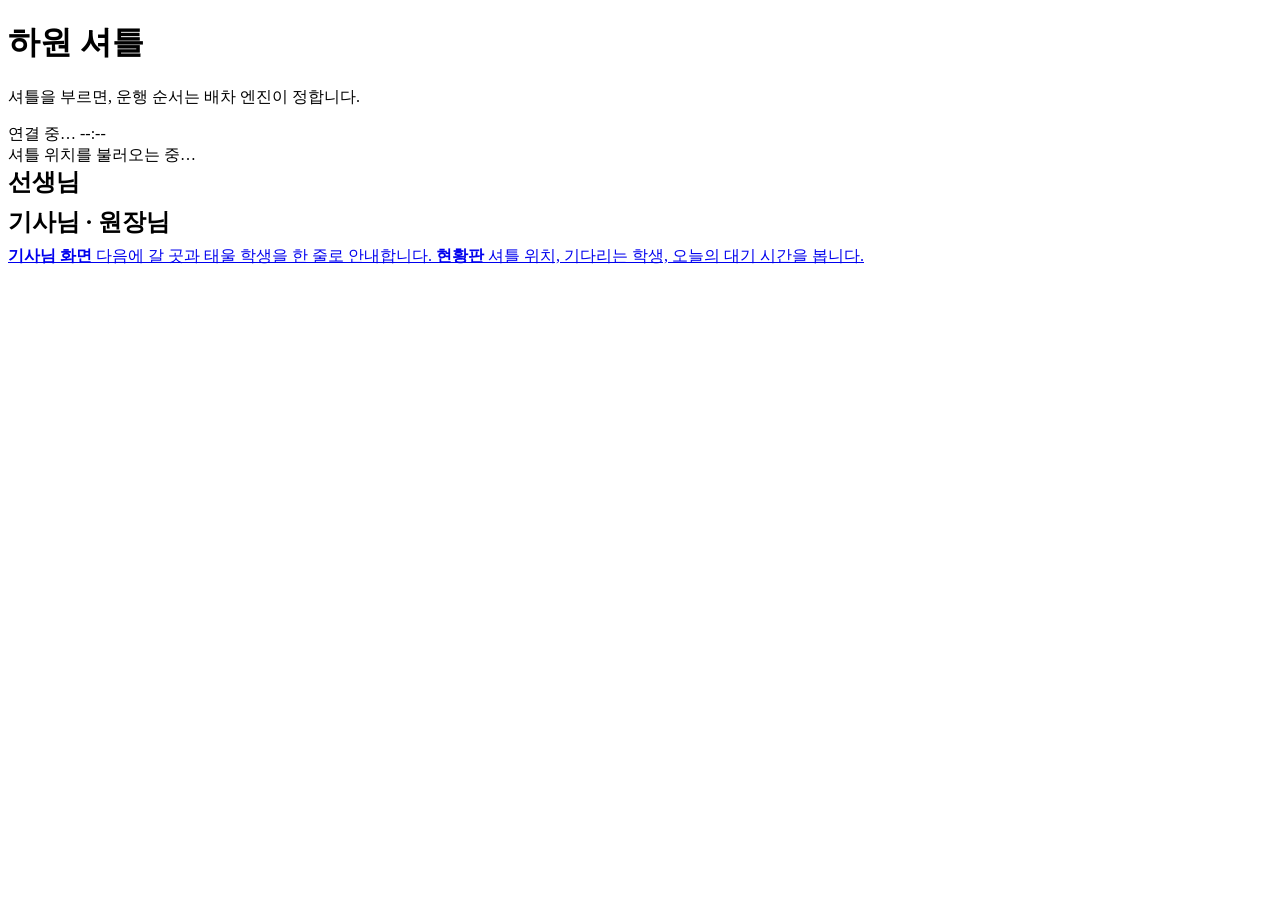
==== app/static/index.html @ 6799a6a8 "Add dispatch engine, simulator and web service - shuttle/: exact branch-and-bound route planner for " ====
<!doctype html>
<html lang="ko">
<head>
  <meta charset="utf-8">
  <meta name="viewport" content="width=device-width, initial-scale=1, viewport-fit=cover">
  <meta name="theme-color" content="#f2b705">
  <title>하원 셔틀</title>
  <link rel="icon" href="/static/icon.svg" type="image/svg+xml">
  <link rel="stylesheet" href="/static/app.css">
</head>
<body>
  <main class="wrap">
    <header class="top">
      <div>
        <h1>하원 셔틀</h1>
        <p class="sub">셔틀을 부르면, 운행 순서는 배차 엔진이 정합니다.</p>
      </div>
      <div class="chips">
        <span id="mode" class="chip">연결 중…</span>
        <span id="clock" class="chip clock">--:--</span>
      </div>
    </header>

    <div class="strip" aria-live="polite"><span class="van" aria-hidden="true"></span><span id="vehicle">셔틀 위치를 불러오는 중…</span></div>

    <section aria-labelledby="teachers">
      <h2 id="teachers" class="label" style="margin:0 0 8px">선생님</h2>
      <div class="roles" id="branches"></div>
    </section>

    <section aria-labelledby="others">
      <h2 id="others" class="label" style="margin:0 0 8px">기사님 · 원장님</h2>
      <div class="roles">
        <a class="role" href="/driver">
          <strong><span class="tag" style="background:var(--accent)"></span>기사님 화면</strong>
          <span>다음에 갈 곳과 태울 학생을 한 줄로 안내합니다.</span>
        </a>
        <a class="role" href="/board">
          <strong><span class="tag" style="background:var(--ink-2)"></span>현황판</strong>
          <span>셔틀 위치, 기다리는 학생, 오늘의 대기 시간을 봅니다.</span>
        </a>
      </div>
    </section>
  </main>

  <script type="module">
    import { connect, getJSON, h, renderTop, vehicleLine } from "/static/common.js";

    const config = await getJSON("/api/config");
    const names = Object.fromEntries(config.stops.map((s) => [s.id, s]));
    document.getElementById("branches").replaceChildren(
      ...config.branches.map((b) =>
        h("a", { class: "role", href: `/teacher?branch=${encodeURIComponent(b.id)}` },
          h("strong", {}, h("span", { class: "tag", style: "background:var(--academy)" }), `${b.name} · ${b.level}`),
          h("span", {}, `셔틀 부르기 · ${b.destinations.map((d) => names[d].short).join(" ")}`),
        ),
      ),
    );

    connect((state) => {
      renderTop(state);
      document.getElementById("vehicle").textContent = `셔틀 · ${vehicleLine(state)}`;
    });
  </script>
</body>
</html>
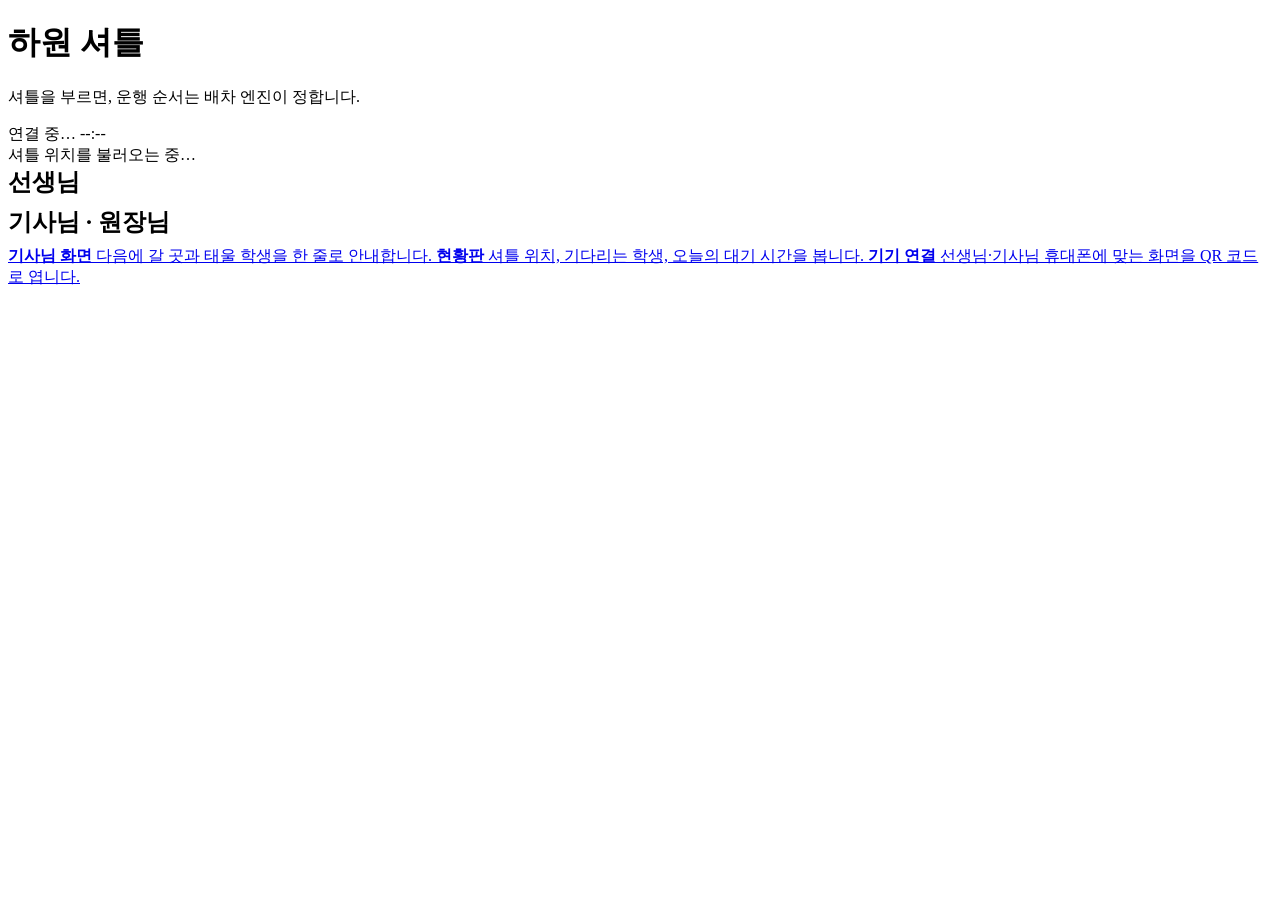
==== commit bc281186: "Make the service ready for day-to-day use Real operation is now the default flow instead of the demo" ====
--- a/app/static/index.html
+++ b/app/static/index.html
@@ -5,7 +5,9 @@
   <meta name="viewport" content="width=device-width, initial-scale=1, viewport-fit=cover">
   <meta name="theme-color" content="#f2b705">
   <title>하원 셔틀</title>
+  <link rel="manifest" href="/manifest.webmanifest">
   <link rel="icon" href="/static/icon.svg" type="image/svg+xml">
+  <link rel="apple-touch-icon" href="/static/icon-192.png">
   <link rel="stylesheet" href="/static/app.css">
 </head>
 <body>
@@ -23,6 +25,11 @@
 
     <div class="strip" aria-live="polite"><span class="van" aria-hidden="true"></span><span id="vehicle">셔틀 위치를 불러오는 중…</span></div>
 
+    <section id="mine-box" hidden aria-labelledby="mine-title">
+      <h2 id="mine-title" class="label" style="margin:0 0 8px">이 기기에서 쓰던 화면</h2>
+      <div class="roles"><a class="role" id="mine" href="/"></a></div>
+    </section>
+
     <section aria-labelledby="teachers">
       <h2 id="teachers" class="label" style="margin:0 0 8px">선생님</h2>
       <div class="roles" id="branches"></div>
@@ -39,15 +46,21 @@
           <strong><span class="tag" style="background:var(--ink-2)"></span>현황판</strong>
           <span>셔틀 위치, 기다리는 학생, 오늘의 대기 시간을 봅니다.</span>
         </a>
+        <a class="role" href="/setup">
+          <strong><span class="tag" style="background:var(--drop)"></span>기기 연결</strong>
+          <span>선생님·기사님 휴대폰에 맞는 화면을 QR 코드로 엽니다.</span>
+        </a>
       </div>
     </section>
   </main>
 
   <script type="module">
-    import { connect, getJSON, h, renderTop, vehicleLine } from "/static/common.js";
+    import { connect, ensureSession, getJSON, h, renderTop, role, vehicleLine } from "/static/common.js";
 
+    await ensureSession();
     const config = await getJSON("/api/config");
     const names = Object.fromEntries(config.stops.map((s) => [s.id, s]));
+    const branchName = Object.fromEntries(config.branches.map((b) => [b.id, `${b.name} · ${b.level}`]));
     document.getElementById("branches").replaceChildren(
       ...config.branches.map((b) =>
         h("a", { class: "role", href: `/teacher?branch=${encodeURIComponent(b.id)}` },
@@ -57,6 +70,23 @@
       ),
     );
 
+    // Offer the screen this device used last time first.
+    const last = role.get();
+    const mine = last?.kind === "teacher" && branchName[last.branch]
+      ? { href: `/teacher?branch=${encodeURIComponent(last.branch)}`, title: `${branchName[last.branch]} 선생님`, sub: "셔틀 부르기" }
+      : last?.kind === "driver" ? { href: "/driver", title: "기사님 화면", sub: "다음 할 일 안내" }
+      : last?.kind === "board" ? { href: "/board", title: "현황판", sub: "셔틀 위치와 오늘 기록" }
+      : null;
+    if (mine) {
+      const a = document.getElementById("mine");
+      a.href = mine.href;
+      a.replaceChildren(
+        h("strong", {}, h("span", { class: "tag", style: "background:var(--accent)" }), mine.title),
+        h("span", {}, `${mine.sub} · 바로 열기`),
+      );
+      document.getElementById("mine-box").hidden = false;
+    }
+
     connect((state) => {
       renderTop(state);
       document.getElementById("vehicle").textContent = `셔틀 · ${vehicleLine(state)}`;
